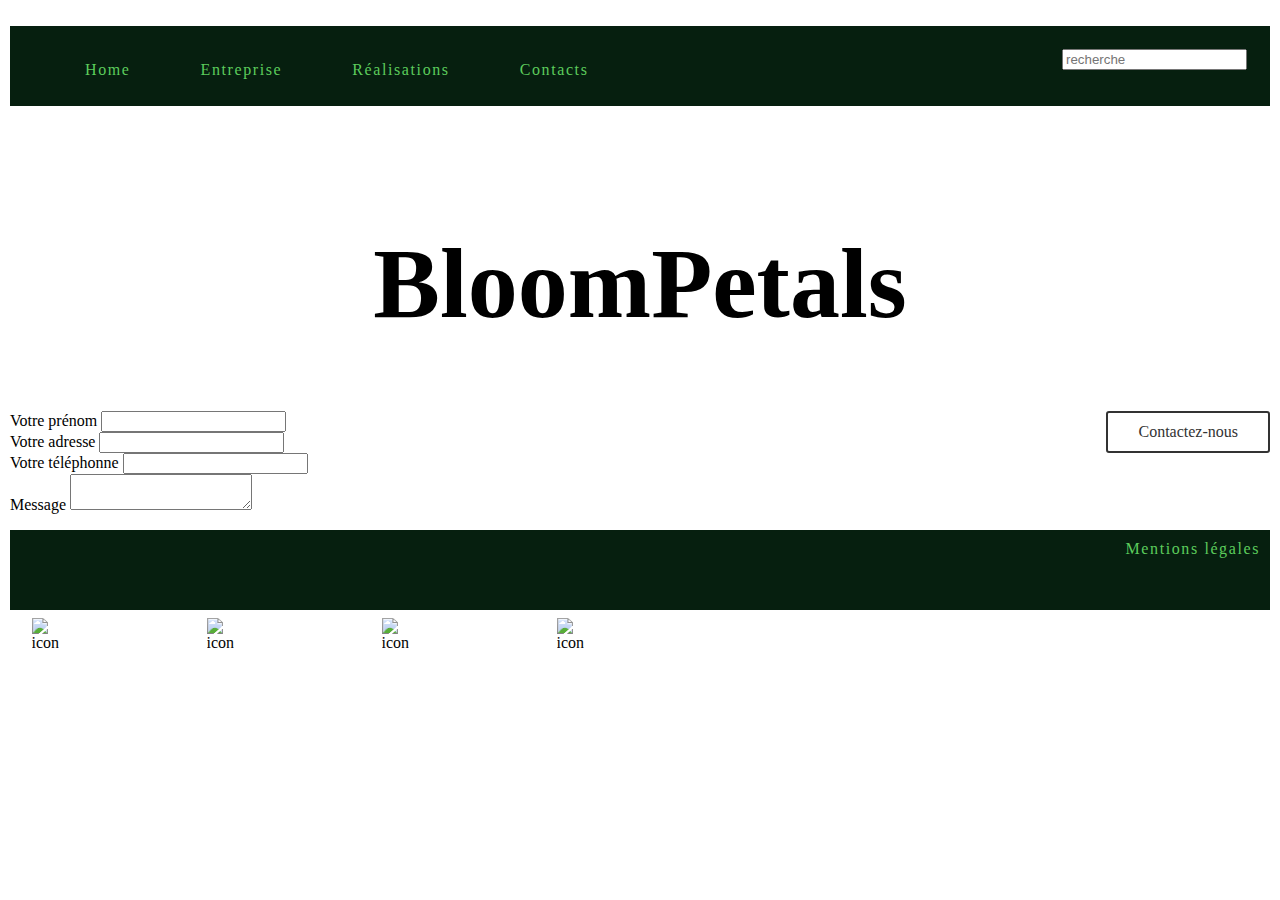
==== Contacts.html @ a752c264 "Add files via upload" ====
<!DOCTYPE html>
<html lang="fr">
    <head>
        <title>BloomPetals</title>
        <meta charset="utf-8">
        <link rel="stylesheet" type="text/css" href="index.css">
</head>
<body>
    <header>
        <nav>
            <ul class="index">
                
                <!-- Ajoutez d'autres éléments de menu si nécessaire -->
                <li><a href="index.html">Home</a></li>
                <li><a href="entreprise.html">Entreprise</a></li>
                
                <li><a href="Réalisations.html">Réalisations</a></li>
                <li><a href="Contacts.html">Contacts</a></li>

            </ul>
            <form>
                <input type="search" name="q" placeholder="recherche">
            </form>
        </nav>
    </header>

    <h1>BloomPetals</h1>

    <section>
        <div class="contact">
<a href="#" class="btn">Contactez-nous</a></div>
    </section>

<section>
    <form1>
        <div class="separation"></div>

        <div class="corps-formulaire">
        <div class="gauche">
        <div class="boite">
            <label>Votre prénom</label>
            <input type="text">
        </div>

        <div class="boite">
            <label>Votre adresse <e-mail></e-mail></label>
            <input type="text">
        </div>

        <div class="boite">
            <label>Votre téléphonne</label>
            <input type="text">
        </div>
       
        <div class="droite">
            <div class="groupe">
                <label>Message</label>
                <textarea id="message" name="message"></textarea>
            </div>
        </div>
    </div>
    </form1>
</section>



<footer>
    <div class="footer">
        <nav>
            <ul class="menu-bas">
                 <li><a href="#">Mentions légales</a></li>
                    </ul>
        </nav>
    </div>
        
    <div class="medias">
        <div class="media-container">
            <div class="medias-btn">
                <img src="images/ressources/bitcoin.jpg" alt="icone" class="icones">
                    </div>
            <div class="medias-btn">
                        <img src="images/ressources/Deliveroo.jpg" alt="icone" class="icones">
                    </div>
                    <div class="medias-btn">
                        <img src="images/ressources/Facebook.png" alt="icone" class="icones">
                    </div>
                    <div class="medias-btn">
                        <img src="images/ressources/instagram.png" alt="icone" class="icones">
                    </div>
                </div>
            </div>


</footer>


    </body>
</html>
---- index.css ----
@font-face {
    font-family: 'Dacheery';
	src: url('./font/Dacherry.otf') format("opentype");     
}

    /*selecteur universel (tous) et après before after : */

    /*   *, ::before, ::after { prends en compte le calcul de la hauteur et de la largeur, remplissage et bordure 
    box-sizing: border-box;
    margin:0;/*plus logique
    padding:0;  */
    
body{   
    
    background: url(images/fond.avif) no-repeat center;
    background-size: cover;
    margin: 0px;
    padding: 10px;
}  

header{
    background-color:rgb(6, 31, 15);
    height: 80px;
    margin: 0px;
}

nav ul li{
    list-style-type: none;
    display: inline-block;
    padding: 10px;
}

ul li a{
    color:rgb(92, 204, 92);
    letter-spacing: 0.1rem;
}

ul li a:hoover{
    color:rgb(255, 240, 249);
    text-decoration:underline;
}

.index li{
    float:left;
    padding: 35px;
}

.index li a{
    text-decoration: none;
}

input[type="search"]{
    font: 35px;
}

.flex-container{
    display: flex;
}

.item{
    flex-basis: auto;
}

h1{
    font-family: 'Dacheery';
    text-align: center;
    font-size: 100px;
    margin: 20px;
    padding: 10px;
    padding-top: 100px;
    padding-bottom: 50px;
}

.animation{

}

  @keyframes titre { /*animation plus précise*/
    
}
p#introduction{
    text-align: center;
    font-size: large;
    font-family: 'Franklin Gothic Medium', 'Arial Narrow', Arial, sans-serif;
    padding: 50px;
}

p{
    text-align: justify;
    font-family: 'Franklin Gothic Medium', 'Arial Narrow', Arial, sans-serif;
    size: 30px;
}

.bouton{
    display: block;
    cursor: pointer;
    margin-right: auto;
}

.bouton:hover { /*surbrillance de couleur option :hover*/
    background-color: rgb(122,168,63);
}
      
hr { /*ligne*/
    size:100%;
    background-color: rgb(122, 168, 63);
    height: 5px;
    border: 0;
}
  
.flex-container{
    display: flex;
    justify-content:space-between;
    width: 100%;
    margin-top: 50px;
    margin-bottom:50px;
}

.flex-container img{
    object-fit: contain;
    width: 24%;
    margin: 10px 0px;/*10 en haut en bas 0 sur les côtés*/
    box-shadow: grey(3, 8, 20, 0.1) 0px 0.15rem 0.5rem, grey(2, 8, 20, 0.1) 0px 0.75rem 0.175rem;
    object-fit: cover;
    border-radius: 10px;
}

.flex-container-article{
    display: flex;
    justify-content:space-between;
    width: 100%;
    gap: 20px;

}
.flex-container-article article{
    display: flex;
    flex-direction: column;
    align-items:center;
    width: 38%;
  }

/*entreprise*/
p#équipe{
    text-align: center;
}

/*Réalisations*/
.photos{
    margin: 20px 20px;
    margin-block-start: 20px;
    display: grid;
    padding: 10px;
    grid-template-columns:repeat(auto-fit, minmax(250px, 1fr));
    grid-auto-rows: 250px;
    column-gap: 10px;
    row-gap: 15px;
}

.photo img{
    width: 100%;
    height: 100%;
    box-shadow: grey(3, 8, 20, 0.1) 0px 0.15rem 0.5rem, grey(2, 8, 20, 0.1) 0px 0.75rem 0.175rem;
    object-fit: cover;
    border-radius: 10px;
}

/*contacts*/

.btn {
    top: 100px;
    right: 90px;
    background: transparent;
    text-decoration: none;
    padding: 10px 30px;
    border-radius: 3px;
    border: 2px solid #333;
    color:#333;
    transition: all 0.2s ease-in-out;
    float: right;
}

.btn:hover {
    background:#333; /*chgt de couleur*/
    color: #f1f1f1;
    }

form{
    padding: 23px;
    text-align: right;
}


/*footer*/

.menu-bas li{
    float: right;
    padding: 10px;
}
.menu-bas li a{
    text-decoration: none;
}

.medias{
    width: 100%;
    height: 100%;
    background: #ffffff;
}

.media-container{
    display: flex;
    padding: left 100px;
    margin: 0px 0px 0px 10px;
}

.medias-btn {
        width: 50px;
        height: 50px;
        border-radius: 50%;
        background:#ffffff;
        display: flex;
        justify-content: center;
        align-items: center;
        margin-right:10%;
        cursor: pointer;
}
    
.icones{
        width: 27px;      
    }
.footer{
    background-color:rgb(6, 31, 15);
    height: 80px;
    margin: 0px;
}
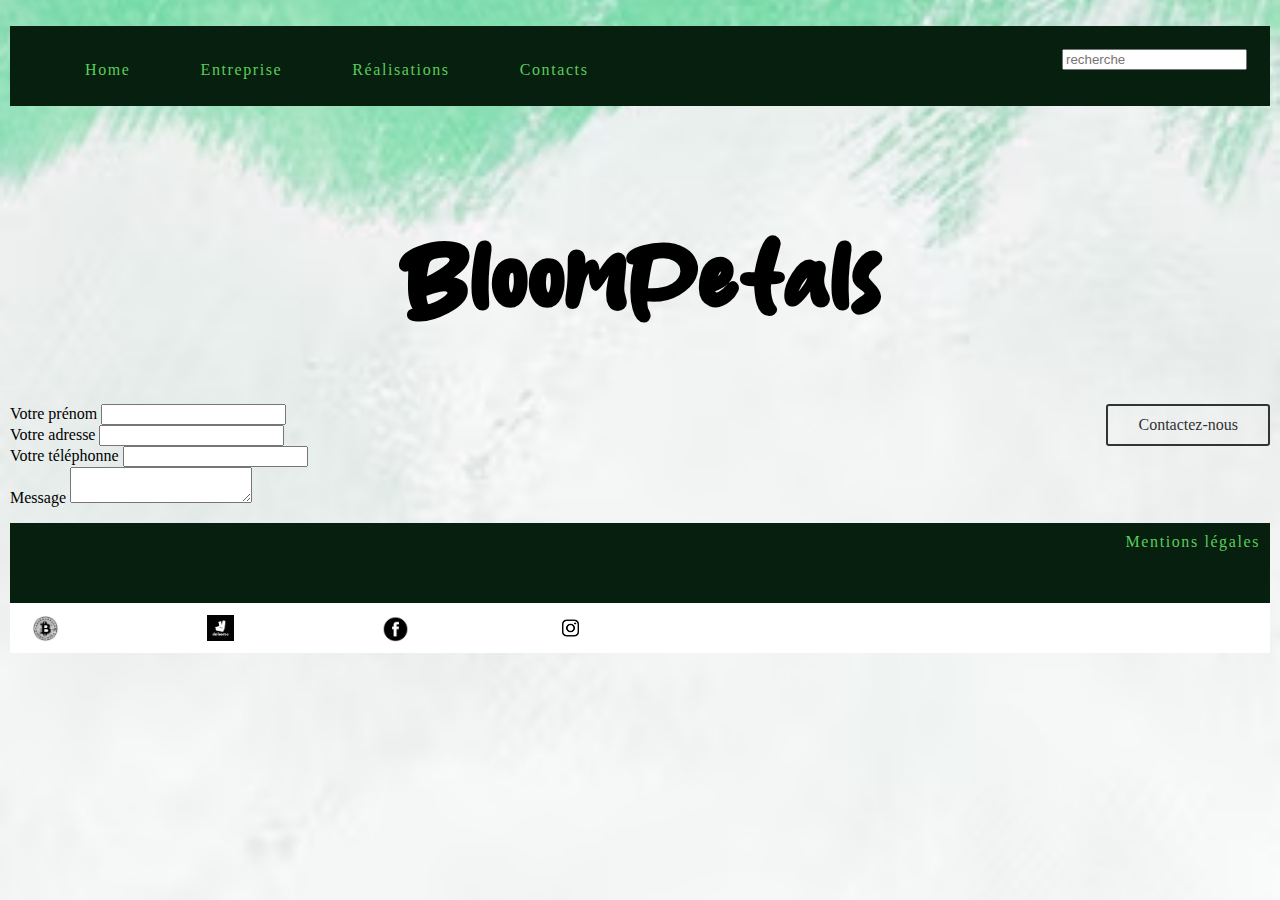
==== commit 75053a44: "Add files via upload" ====
--- a/Contacts.html
+++ b/Contacts.html
@@ -18,21 +18,24 @@
                 <li><a href="Contacts.html">Contacts</a></li>
 
             </ul>
-            <form>
+            <form id="recherche">
                 <input type="search" name="q" placeholder="recherche">
             </form>
         </nav>
     </header>
 
+<main>
+
     <h1>BloomPetals</h1>
 
     <section>
         <div class="contact">
-<a href="#" class="btn">Contactez-nous</a></div>
+            <a href="#" class="btn">Contactez-nous</a>
+        </div>
     </section>
 
 <section>
-    <form1>
+    <form id="form_contact">
         <div class="separation"></div>
 
         <div class="corps-formulaire">
@@ -59,10 +62,10 @@
             </div>
         </div>
     </div>
-    </form1>
+    </form>
 </section>
 
-
+</main>
 
 <footer>
     <div class="footer">
--- a/index.css
+++ b/index.css
@@ -22,6 +22,11 @@
     background-color:rgb(6, 31, 15);
     height: 80px;
     margin: 0px;
+}
+
+#recherche{
+    padding: 23px;
+    text-align: right;
 }
 
 nav ul li{
@@ -140,7 +145,7 @@
   }
 
 /*entreprise*/
-p#équipe{
+#équipe{
     text-align: center;
 }
 
@@ -182,13 +187,13 @@
 .btn:hover {
     background:#333; /*chgt de couleur*/
     color: #f1f1f1;
-    }
-
-form{
-    padding: 23px;
-    text-align: right;
-}
-
+}
+
+#form_contact {
+    padding: 0px;
+    text-align:left;
+    left: 10px;
+}
 
 /*footer*/
 
@@ -214,7 +219,7 @@
 
 .medias-btn {
         width: 50px;
-        height: 50px;
+       height: 50px;
         border-radius: 50%;
         background:#ffffff;
         display: flex;
